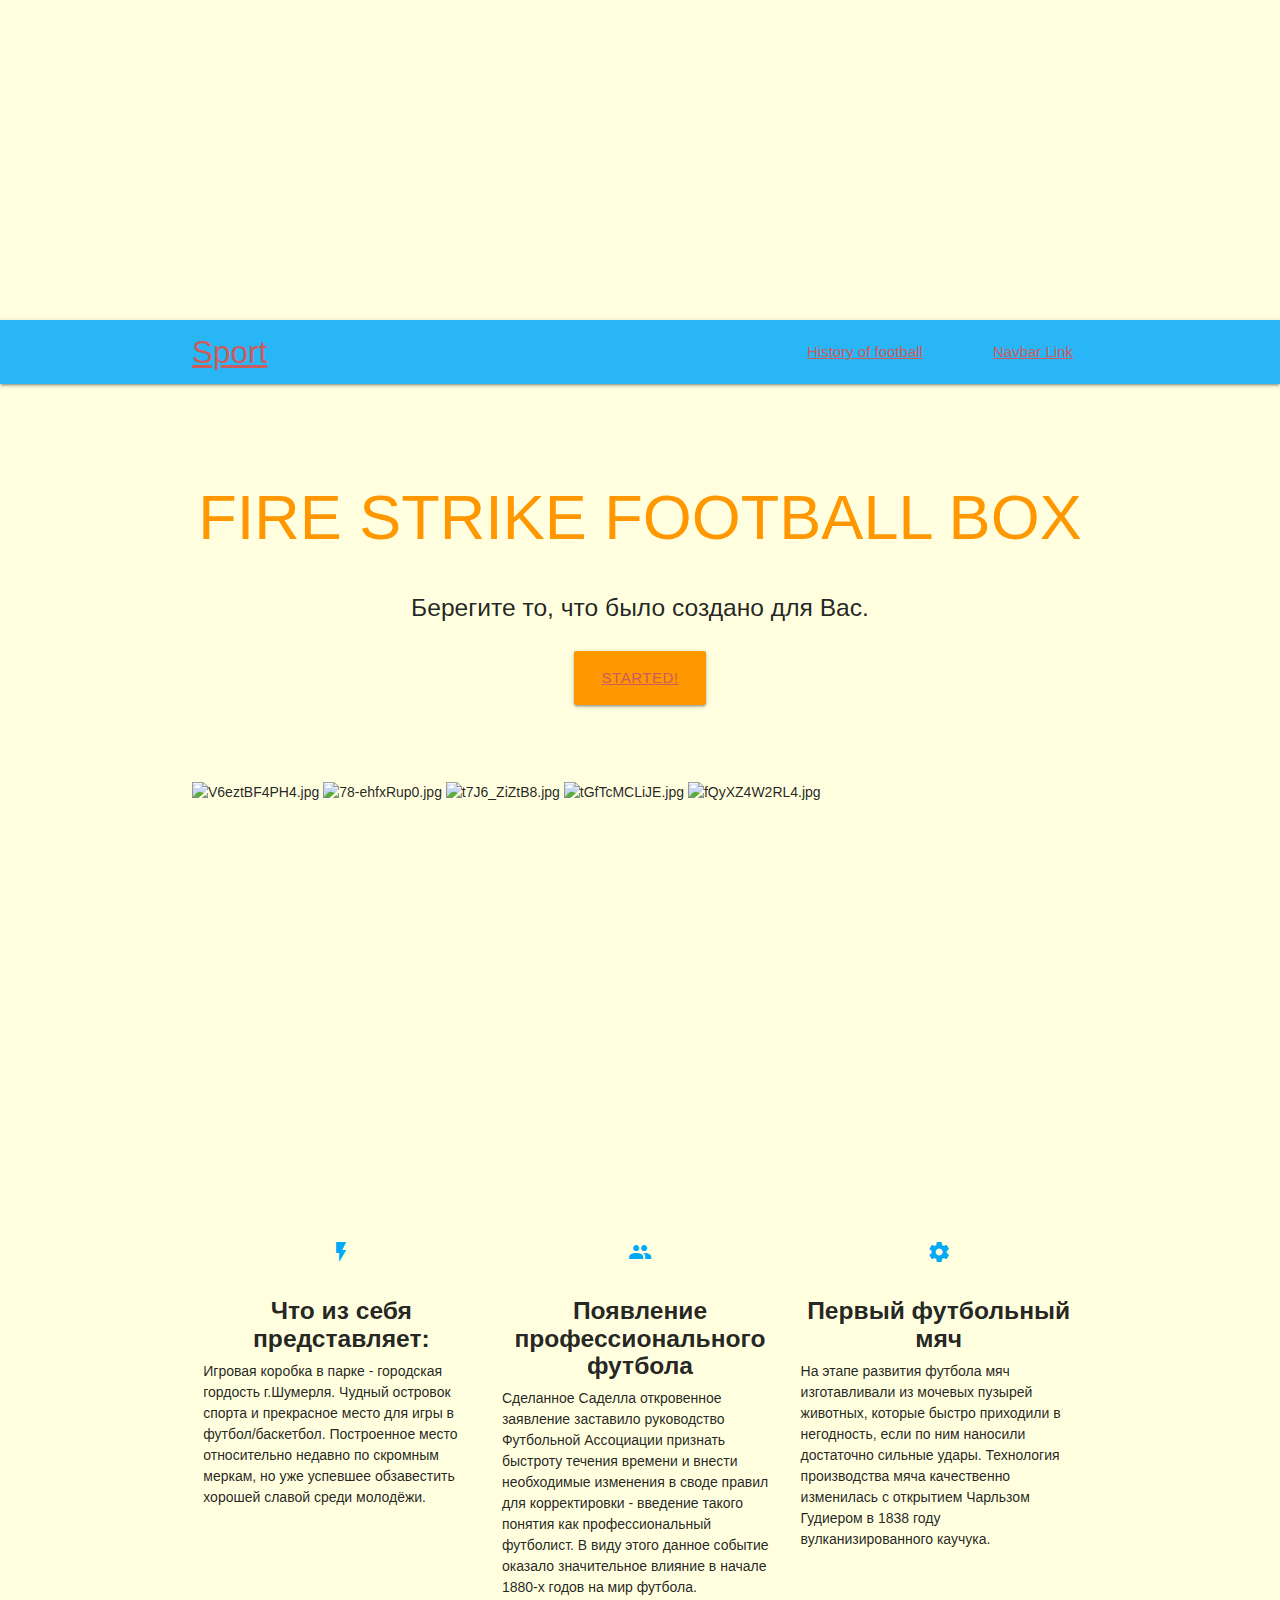
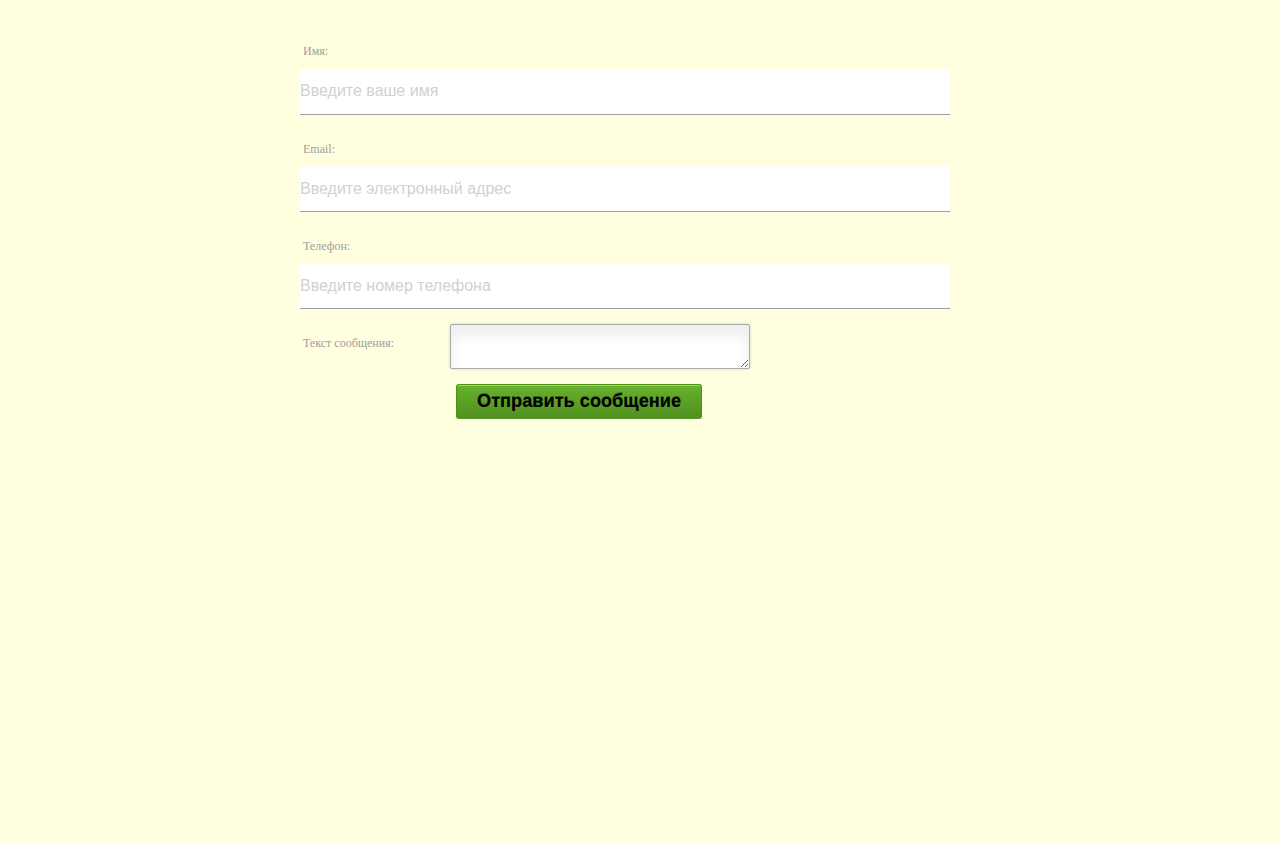
==== index.html.html @ 21b905c5 "14.02.19" ====
<!DOCTYPE html>
<html lang="en">
<head>
	<meta http-equiv="Content-Type" content="text/html; charset=UTF-8"/>
	<meta name="viewport" content="width=device-width, initial-scale=1, maximum-scale=1.0"/>
	<title> 2019 Football </title>
	
	<!-- стили -->
	
	<link rel="stylesheet" href="css/style.css">
	<link href="https://fonts.googleapis.com/icon?family=Material+Icons" rel="stylesheet">
	<link href="css/materialize.css" type="text/css" rel="stylesheet" media="screen,projection"/>
    <link href="css/style.css" type="text/css" rel="stylesheet" media="screen,projection"/>
    <link rel="stylesheet" href="https://cdn.jsdelivr.net/bxslider/4.2.12/jquery.bxslider.css">
 

</head>
<body>
  
  <div class="image"></div>
    <section class="content"></section>

    <!-- голова -->

  <nav class="light-blue lighten-1" role="navigation">
    <div class="nav-wrapper container"><a id="logo-container" href="#" class="brand-logo">Sport</a>
      <ul class="right hide-on-med-and-down">
        <li><a href="#">Navbar Link</a></li>
      </ul>

      <ul id="nav-mobile" class="sidenav">
        <li><a href="#">Navbar Link</a></li>
      </ul>
      <ul id="nav-mobileOne" class="history">
        <li><a href="#">History of football</a></li>
      </ul>
      <a href="#" data-target="nav-mobile" class="sidenav-trigger"><i class="material-icons">menu</i></a>
    </div>
  </nav>
  
  <!-- центр -->
  
  <div class="section no-pad-bot" id="index-banner">
    <div class="container">
      <br><br>
      <h1 class="header center orange-text">FIRE STRIKE FOOTBALL BOX</h1>
      <div class="row center">
        <h5 class="header col s12 light"><b>Берегите то, что было создано для Вас.</b></h5>
      </div>
      <div class="row center">
        <a href="#" id="download-button" class="btn-large waves-effect waves-light orange">Started!</a>
      </div>
      <br><br>

    </div>
  </div>

  <div class="container">
    <div class="section">

      <!-- слайдер -->
      
	  <div class="slider">
        <img src="https://www.upload.ee/image/9568625/V6eztBF4PH4.jpg" border="0" alt="V6eztBF4PH4.jpg" />
        <img src="https://www.upload.ee/image/9568628/78-ehfxRup0.jpg" border="0" alt="78-ehfxRup0.jpg" />
        <img src="https://www.upload.ee/image/9568631/t7J6_ZiZtB8.jpg" border="0" alt="t7J6_ZiZtB8.jpg" />
        <img src="https://www.upload.ee/image/9568635/tGfTcMCLiJE.jpg" border="0" alt="tGfTcMCLiJE.jpg" />
        <img src="https://www.upload.ee/image/9568637/fQyXZ4W2RL4.jpg" border="0" alt="fQyXZ4W2RL4.jpg" />
      </div>

       <!-- иконки -->

      <div class="row">
        <div class="col s12 m4">
          <div class="icon-block">
            <h2 class="center light-blue-text"><i class="material-icons">flash_on</i></h2>
            <h5 class="center"><b>Что из себя представляет:</b></h5>
			       <p2 class="light">Игровая коробка в парке - городская гордость г.Шумерля. Чудный островок спорта и прекрасное место для игры в футбол/баскетбол. Построенное место относительно недавно по скромным меркам, но уже успевшее обзавестить хорошей славой среди молодёжи.</p2>
          
          </div>
        </div>

        <div class="col s12 m4">
          <div class="icon-block">
            <h2 class="center light-blue-text"><i class="material-icons">group</i></h2>
            <h5 class="center"><b>Появление профессионального футбола</b></h5>
            <p2 class="light">Сделанное Саделла откровенное заявление заставило руководство Футбольной Ассоциации признать быстроту течения времени и внести необходимые изменения в своде правил для корректировки - введение такого понятия как профессиональный футболист. В виду этого данное событие оказало значительное влияние в начале 1880-х годов на мир футбола.</p2>
          
          </div>
        </div>

        <div class="col s12 m4">
          <div class="icon-block">
            <h2 class="center light-blue-text"><i class="material-icons">settings</i></h2>
            <h5 class="center"><b>Первый футбольный мяч</b></h5>
			       <p2 class="light">На этапе развития футбола мяч изготавливали из мочевых пузырей животных, которые быстро приходили в негодность, если по ним наносили достаточно сильные удары. Технология производства мяча качественно изменилась с открытием Чарльзом Гудиером в 1838 году вулканизированного каучука.</p2>
          </div>
        </div>
      </div>
	</div>
  <br><br>
  </div>
  <section>
    <form class="contact_form" action="contact-form.php" method="post" style="margin: auto; margin-top: -50px">
        <p>
            <label for="name">Имя:</label>
            <input type="text"  name="name" placeholder="Введите ваше имя" required />
        </p>
        <p>
            <label for="email">Email:</label>
            <input type="email" name="email" placeholder="Введите электронный адрес" required />
            <span class="form_hint">Правильный формат "name@something.com"</span>
        </p>
        <p>
            <label for="tel">Телефон:</label>
            <input type="tel" name="tel" placeholder="Введите номер телефона" required />
            <span class="form_hint">Правильный формат "+7-123-4567890"</span>
        </p>
        <p>
            <label for="message">Текст сообщения:</label>
            <textarea name="message" cols="40" rows="6" required ></textarea>
        </p>
      <input name="bezspama" type="text" style="display:none" value="" />
        <p>
            <button class="submit" type="submit">Отправить сообщение</button>
        </p>
    </form>
  </section>
  <br><br>

 <!-- конец --> 

 <footer><iframe src="https://www.google.com/maps/embed?pb=!1m14!1m12!1m3!1d18079.70079015513!2d46.428377999999995!3d55.498177!2m3!1f0!2f0!3f0!3m2!1i1024!2i768!4f13.1!5e0!3m2!1sru!2sru!4v1549559448555" width="1263" height="370" frameborder="0" style="border:0" allowfullscreen></iframe></footer>

 <!-- скрипты -->

<script src="https://code.jquery.com/jquery-2.1.1.min.js"></script>
<script src="js/materialize.js"></script>
<script src="js/script.js"></script>
<script src="https://ajax.googleapis.com/ajax/libs/jquery/3.1.1/jquery.min.js"></script>
<script src="https://cdn.jsdelivr.net/bxslider/4.2.12/jquery.bxslider.min.js"></script>

</body>
</html>
---- css/style.css ----
@import url(https://fonts.googleapis.com/css?family=Noto+Sans:400,700);

* {
  -webkit-font-smoothing: antialiased;
  -webkit-text-size-adjust: 100%; }

body { 
    background-color: #FFFFE0;
    font-weight: normal;
    font-style: normal;
    margin: 0;
    padding: 0;
    border: 0; }

h3 {
    font-family: 'Noto Sans', serif;
    font-size: 2em;
    color: #333; }

p {
    font-family: 'Noto Sans', sans-serif;
    font-size: 1.3em;
    line-height: 1.5em;
    color: #696969; 
    margin: 30px 0; }

.image {
    background: url('https://www.upload.ee/image/9498691/s1200.jpg') no-repeat fixed;
    background-position: center center;
    -webkit-background-size: cover;
    -moz-background-size: cover;
    -o-background-size: cover;
    background-size: cover;
    min-height: 320px; }

.content {
    max-width: 960px;
    margin: 0 auto;
    box-sizing: border-box;
    -moz-box-sizing: border-box;
    position: relative;
    z-index: 2;
    height: 100%; }

a:link, a:visited {
    color: #CD5C5C;
    text-decoration: underline; }

a:hover {
    color: #8B0000; }

#nav-mobileOne {
   margin-left: 600px; }


body {font: 14px/21px "Lucida Sans", "Lucida Grande", "Lucida Sans Unicode", sans-serif;}
.contact_form h2, .contact_form label {font-family:Georgia, Times, "Times New Roman", serif;}
.form_hint, .required_notification {font-size: 11px;}

.contact_form {
    width:700px; }

.contact_form p {
    width:650px;
    margin:7px 10px 7px 10px;
    padding:0px; }


.contact_form label {
    width:150px;
    margin-top: 3px;
    display:inline-block;
    float:left;
    padding:3px; }

.contact_form input {
    height:20px; 
    width:220px; 
    padding:5px 8px; }

.contact_form textarea {padding:8px; width:300px;}
.contact_form button {margin-left:156px;}

.contact_form input, .contact_form textarea { 
    border:1px solid #aaa;
    box-shadow: 0px 0px 3px #ccc, 0 10px 15px #eee inset;
    border-radius:2px;
    padding-right:30px;
    -moz-transition: padding .25s; 
    -webkit-transition: padding .25s; 
    -o-transition: padding .25s;
    transition: padding .25s; }

.contact_form input:focus, .contact_form textarea:focus {
    background: #fff; 
    border:1px solid #555; 
    box-shadow: 0 0 3px #aaa; 
    padding-right:70px; }

.contact_form input:required, .contact_form textarea:required {
    background: #fff no-repeat 98% center; }

.contact_form input:required:valid, .contact_form textarea:required:valid {
    background: #fff no-repeat 98% center;
    box-shadow: 0 0 5px #5cd053;
    border-color: #28921f; }

.contact_form input:focus:invalid, .contact_form textarea:focus:invalid {
    background: #fff no-repeat 98% center;
    box-shadow: 0 0 5px #d45252;
    border-color: #b03535 }

.form_hint {
    background: #d45252;
    border-radius: 3px 3px 3px 3px;
    color: white;
    margin-left:8px;
    padding: 1px 6px;
    z-index: 999; 
    position: absolute; 
    display: none; }

.form_hint::before {
    content: "\25C0";
    color: #d45252;
    position: absolute;
    top:1px;
    left:-6px; }

.contact_form input:focus + .form_hint {display: inline;}
.contact_form input:required:valid + .form_hint {background: #28921f;}
.contact_form input:required:valid + .form_hint::before {color:#28921f;}
    
button.submit {
    background-color: #68b12f;
    background: -webkit-gradient(linear, left top, left bottom, from(#68b12f), to(#50911e));
    background: -webkit-linear-gradient(top, #68b12f, #50911e);
    background: -moz-linear-gradient(top, #68b12f, #50911e);
    background: -ms-linear-gradient(top, #68b12f, #50911e);
    background: -o-linear-gradient(top, #68b12f, #50911e);
    background: linear-gradient(top, #68b12f, #50911e);
    border: 1px solid #509111;
    border-bottom: 1px solid #5b992b;
    border-radius: 3px;
    -webkit-border-radius: 3px;
    -moz-border-radius: 3px;
    -ms-border-radius: 3px;
    -o-border-radius: 3px;
    box-shadow: inset 0 1px 0 0 #9fd574;
    -webkit-box-shadow: 0 1px 0 0 #9fd574 inset ;
    -moz-box-shadow: 0 1px 0 0 #9fd574 inset;
    -ms-box-shadow: 0 1px 0 0 #9fd574 inset;
    -o-box-shadow: 0 1px 0 0 #9fd574 inset;
    color: black;
    font-weight: bold;
    padding: 6px 20px;
    text-align: center;
    text-shadow: 0 -1px 0 #396715; }

button.submit:hover {
    opacity:.85;
    cursor: pointer; }

button.submit:active {
    border: 1px solid #20911e;
    box-shadow: 0 0 10px 5px #356b0b inset; 
    -webkit-box-shadow:0 0 10px 5px #356b0b inset ;
    -moz-box-shadow: 0 0 10px 5px #356b0b inset;
    -ms-box-shadow: 0 0 10px 5px #356b0b inset;
    -o-box-shadow: 0 0 10px 5px #356b0b inset; }
---- css/style.css ----
@import url(https://fonts.googleapis.com/css?family=Noto+Sans:400,700);

* {
  -webkit-font-smoothing: antialiased;
  -webkit-text-size-adjust: 100%; }

body { 
    background-color: #FFFFE0;
    font-weight: normal;
    font-style: normal;
    margin: 0;
    padding: 0;
    border: 0; }

h3 {
    font-family: 'Noto Sans', serif;
    font-size: 2em;
    color: #333; }

p {
    font-family: 'Noto Sans', sans-serif;
    font-size: 1.3em;
    line-height: 1.5em;
    color: #696969; 
    margin: 30px 0; }

.image {
    background: url('https://www.upload.ee/image/9498691/s1200.jpg') no-repeat fixed;
    background-position: center center;
    -webkit-background-size: cover;
    -moz-background-size: cover;
    -o-background-size: cover;
    background-size: cover;
    min-height: 320px; }

.content {
    max-width: 960px;
    margin: 0 auto;
    box-sizing: border-box;
    -moz-box-sizing: border-box;
    position: relative;
    z-index: 2;
    height: 100%; }

a:link, a:visited {
    color: #CD5C5C;
    text-decoration: underline; }

a:hover {
    color: #8B0000; }

#nav-mobileOne {
   margin-left: 600px; }


body {font: 14px/21px "Lucida Sans", "Lucida Grande", "Lucida Sans Unicode", sans-serif;}
.contact_form h2, .contact_form label {font-family:Georgia, Times, "Times New Roman", serif;}
.form_hint, .required_notification {font-size: 11px;}

.contact_form {
    width:700px; }

.contact_form p {
    width:650px;
    margin:7px 10px 7px 10px;
    padding:0px; }


.contact_form label {
    width:150px;
    margin-top: 3px;
    display:inline-block;
    float:left;
    padding:3px; }

.contact_form input {
    height:20px; 
    width:220px; 
    padding:5px 8px; }

.contact_form textarea {padding:8px; width:300px;}
.contact_form button {margin-left:156px;}

.contact_form input, .contact_form textarea { 
    border:1px solid #aaa;
    box-shadow: 0px 0px 3px #ccc, 0 10px 15px #eee inset;
    border-radius:2px;
    padding-right:30px;
    -moz-transition: padding .25s; 
    -webkit-transition: padding .25s; 
    -o-transition: padding .25s;
    transition: padding .25s; }

.contact_form input:focus, .contact_form textarea:focus {
    background: #fff; 
    border:1px solid #555; 
    box-shadow: 0 0 3px #aaa; 
    padding-right:70px; }

.contact_form input:required, .contact_form textarea:required {
    background: #fff no-repeat 98% center; }

.contact_form input:required:valid, .contact_form textarea:required:valid {
    background: #fff no-repeat 98% center;
    box-shadow: 0 0 5px #5cd053;
    border-color: #28921f; }

.contact_form input:focus:invalid, .contact_form textarea:focus:invalid {
    background: #fff no-repeat 98% center;
    box-shadow: 0 0 5px #d45252;
    border-color: #b03535 }

.form_hint {
    background: #d45252;
    border-radius: 3px 3px 3px 3px;
    color: white;
    margin-left:8px;
    padding: 1px 6px;
    z-index: 999; 
    position: absolute; 
    display: none; }

.form_hint::before {
    content: "\25C0";
    color: #d45252;
    position: absolute;
    top:1px;
    left:-6px; }

.contact_form input:focus + .form_hint {display: inline;}
.contact_form input:required:valid + .form_hint {background: #28921f;}
.contact_form input:required:valid + .form_hint::before {color:#28921f;}
    
button.submit {
    background-color: #68b12f;
    background: -webkit-gradient(linear, left top, left bottom, from(#68b12f), to(#50911e));
    background: -webkit-linear-gradient(top, #68b12f, #50911e);
    background: -moz-linear-gradient(top, #68b12f, #50911e);
    background: -ms-linear-gradient(top, #68b12f, #50911e);
    background: -o-linear-gradient(top, #68b12f, #50911e);
    background: linear-gradient(top, #68b12f, #50911e);
    border: 1px solid #509111;
    border-bottom: 1px solid #5b992b;
    border-radius: 3px;
    -webkit-border-radius: 3px;
    -moz-border-radius: 3px;
    -ms-border-radius: 3px;
    -o-border-radius: 3px;
    box-shadow: inset 0 1px 0 0 #9fd574;
    -webkit-box-shadow: 0 1px 0 0 #9fd574 inset ;
    -moz-box-shadow: 0 1px 0 0 #9fd574 inset;
    -ms-box-shadow: 0 1px 0 0 #9fd574 inset;
    -o-box-shadow: 0 1px 0 0 #9fd574 inset;
    color: black;
    font-weight: bold;
    padding: 6px 20px;
    text-align: center;
    text-shadow: 0 -1px 0 #396715; }

button.submit:hover {
    opacity:.85;
    cursor: pointer; }

button.submit:active {
    border: 1px solid #20911e;
    box-shadow: 0 0 10px 5px #356b0b inset; 
    -webkit-box-shadow:0 0 10px 5px #356b0b inset ;
    -moz-box-shadow: 0 0 10px 5px #356b0b inset;
    -ms-box-shadow: 0 0 10px 5px #356b0b inset;
    -o-box-shadow: 0 0 10px 5px #356b0b inset; }
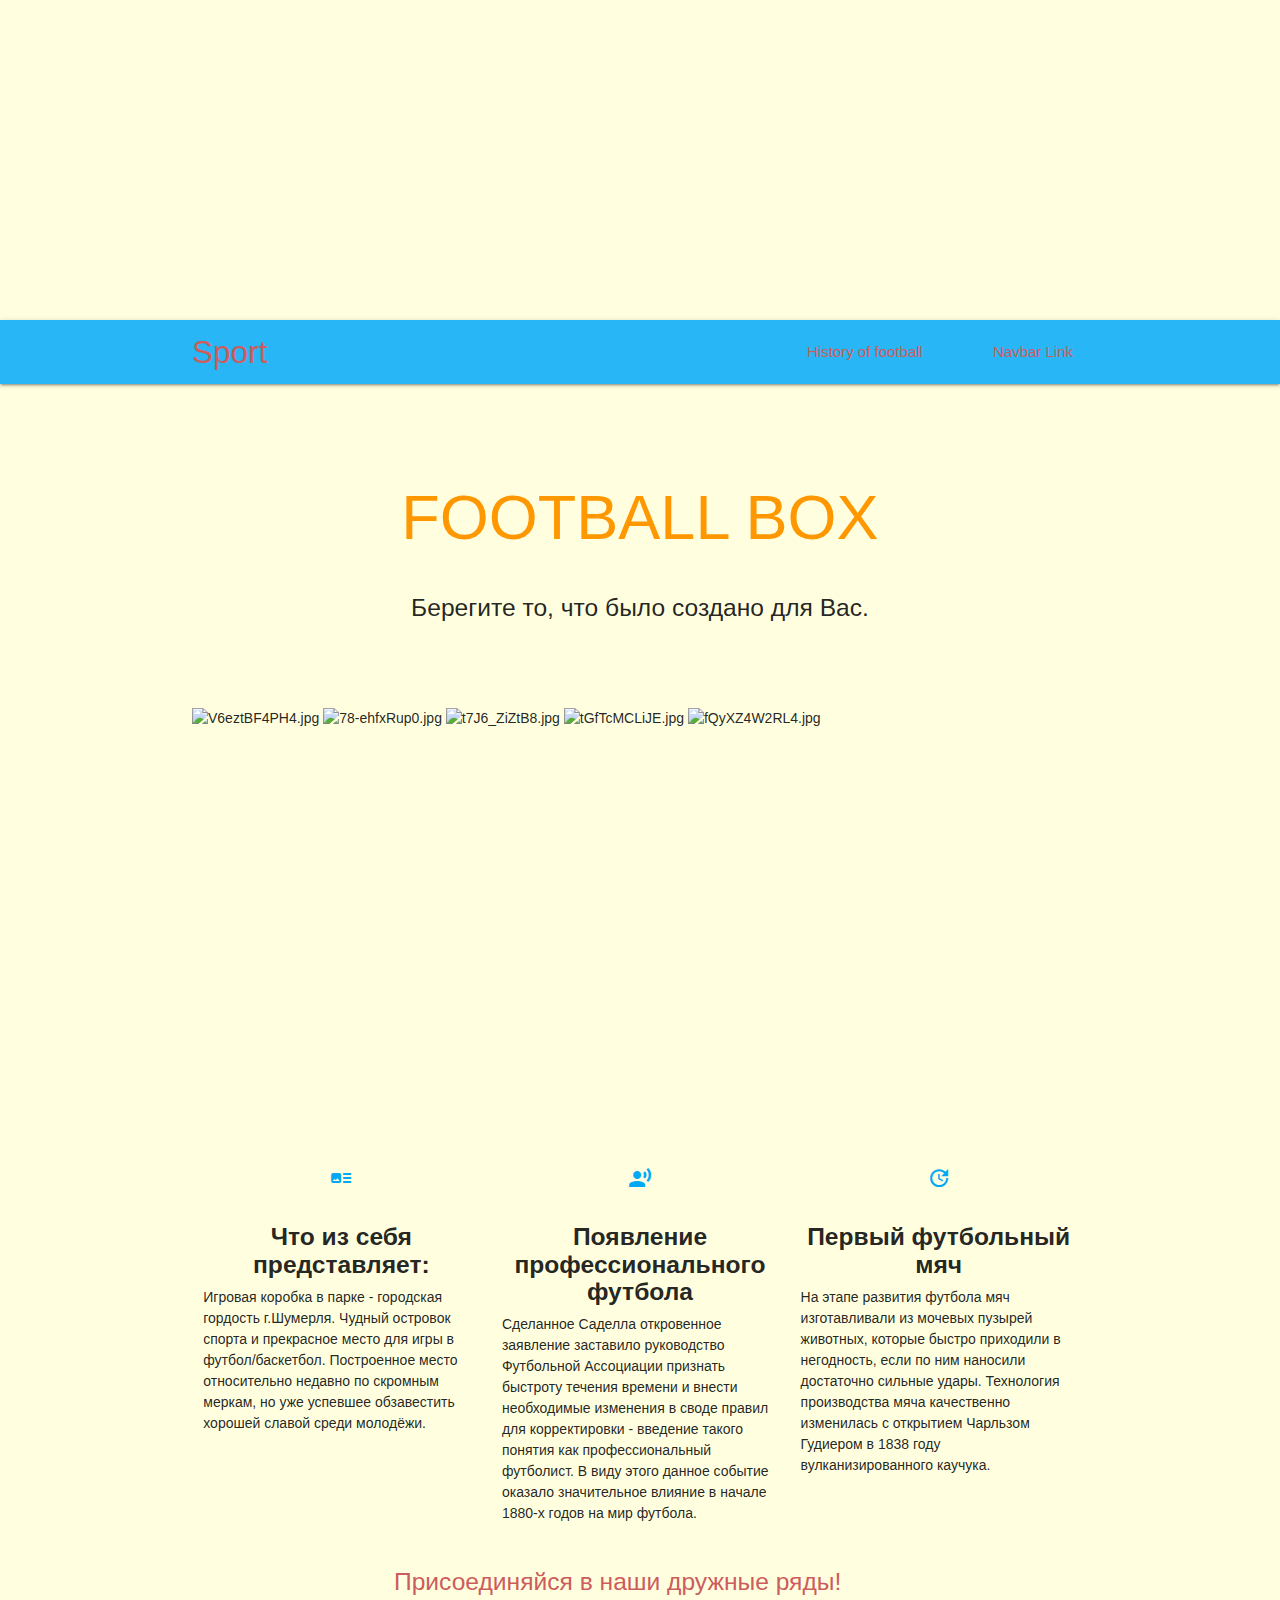
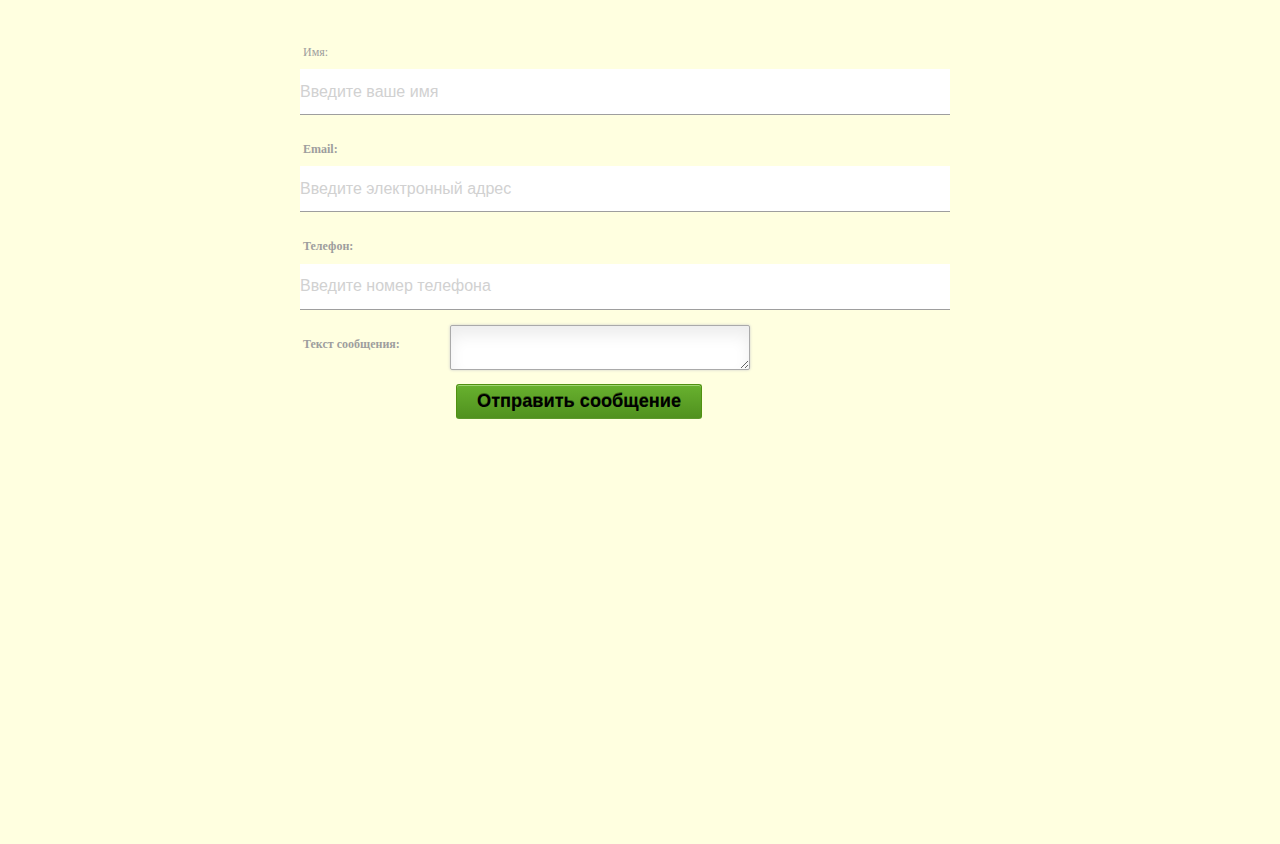
==== commit 27af641d: "15.02.19" ====
--- a/index.html.html
+++ b/index.html.html
@@ -10,8 +10,9 @@
 	<link rel="stylesheet" href="css/style.css">
 	<link href="https://fonts.googleapis.com/icon?family=Material+Icons" rel="stylesheet">
 	<link href="css/materialize.css" type="text/css" rel="stylesheet" media="screen,projection"/>
-    <link href="css/style.css" type="text/css" rel="stylesheet" media="screen,projection"/>
-    <link rel="stylesheet" href="https://cdn.jsdelivr.net/bxslider/4.2.12/jquery.bxslider.css">
+  <link href="css/style.css" type="text/css" rel="stylesheet" media="screen,projection"/>
+  <link rel="stylesheet" href="https://cdn.jsdelivr.net/bxslider/4.2.12/jquery.bxslider.css">
+  <!-- <link rel="stylesheet" href="https://stackpath.bootstrapcdn.com/bootstrap/4.3.1/css/bootstrap.min.css" integrity="sha384-ggOyR0iXCbMQv3Xipma34MD+dH/1fQ784/j6cY/iJTQUOhcWr7x9JvoRxT2MZw1T" crossorigin="anonymous"> -->
  
 
 </head>
@@ -23,16 +24,16 @@
     <!-- голова -->
 
   <nav class="light-blue lighten-1" role="navigation">
-    <div class="nav-wrapper container"><a id="logo-container" href="#" class="brand-logo">Sport</a>
+    <div class="nav-wrapper container"><a id="logo-container" href="#" class="brand-logo" style="text-decoration: none;">Sport</a>
       <ul class="right hide-on-med-and-down">
-        <li><a href="#">Navbar Link</a></li>
+        <li><a href="#" style="text-decoration: none;">Navbar Link</a></li>
       </ul>
 
       <ul id="nav-mobile" class="sidenav">
         <li><a href="#">Navbar Link</a></li>
       </ul>
       <ul id="nav-mobileOne" class="history">
-        <li><a href="#">History of football</a></li>
+        <li><a href="history.html" target="_parent" style="text-decoration: none;">History of football</a></li>
       </ul>
       <a href="#" data-target="nav-mobile" class="sidenav-trigger"><i class="material-icons">menu</i></a>
     </div>
@@ -43,13 +44,14 @@
   <div class="section no-pad-bot" id="index-banner">
     <div class="container">
       <br><br>
-      <h1 class="header center orange-text">FIRE STRIKE FOOTBALL BOX</h1>
+      <h1 class="header center orange-text">FOOTBALL BOX</h1>
       <div class="row center">
         <h5 class="header col s12 light"><b>Берегите то, что было создано для Вас.</b></h5>
       </div>
-      <div class="row center">
+      
+     <!--  <div class="row center">
         <a href="#" id="download-button" class="btn-large waves-effect waves-light orange">Started!</a>
-      </div>
+      </div> -->
       <br><br>
 
     </div>
@@ -73,7 +75,7 @@
       <div class="row">
         <div class="col s12 m4">
           <div class="icon-block">
-            <h2 class="center light-blue-text"><i class="material-icons">flash_on</i></h2>
+            <h2 class="center light-blue-text"><i class="material-icons">art_track</i></h2>
             <h5 class="center"><b>Что из себя представляет:</b></h5>
 			       <p2 class="light">Игровая коробка в парке - городская гордость г.Шумерля. Чудный островок спорта и прекрасное место для игры в футбол/баскетбол. Построенное место относительно недавно по скромным меркам, но уже успевшее обзавестить хорошей славой среди молодёжи.</p2>
           
@@ -82,7 +84,7 @@
 
         <div class="col s12 m4">
           <div class="icon-block">
-            <h2 class="center light-blue-text"><i class="material-icons">group</i></h2>
+            <h2 class="center light-blue-text"><i class="material-icons">record_voice_over</i></h2>
             <h5 class="center"><b>Появление профессионального футбола</b></h5>
             <p2 class="light">Сделанное Саделла откровенное заявление заставило руководство Футбольной Ассоциации признать быстроту течения времени и внести необходимые изменения в своде правил для корректировки - введение такого понятия как профессиональный футболист. В виду этого данное событие оказало значительное влияние в начале 1880-х годов на мир футбола.</p2>
           
@@ -91,7 +93,7 @@
 
         <div class="col s12 m4">
           <div class="icon-block">
-            <h2 class="center light-blue-text"><i class="material-icons">settings</i></h2>
+            <h2 class="center light-blue-text"><i class="material-icons">update</i></h2>
             <h5 class="center"><b>Первый футбольный мяч</b></h5>
 			       <p2 class="light">На этапе развития футбола мяч изготавливали из мочевых пузырей животных, которые быстро приходили в негодность, если по ним наносили достаточно сильные удары. Технология производства мяча качественно изменилась с открытием Чарльзом Гудиером в 1838 году вулканизированного каучука.</p2>
           </div>
@@ -99,38 +101,41 @@
       </div>
 	</div>
   <br><br>
-  </div>
   <section>
+
     <form class="contact_form" action="contact-form.php" method="post" style="margin: auto; margin-top: -50px">
+     <h5 style="margin-left: 104px; color:  #CD5C5C; ">Присоединяйся в наши дружные ряды!</h5>  
+      <br>  
         <p>
             <label for="name">Имя:</label>
             <input type="text"  name="name" placeholder="Введите ваше имя" required />
         </p>
         <p>
-            <label for="email">Email:</label>
+            <label for="email"><b>Email:</b></label>
             <input type="email" name="email" placeholder="Введите электронный адрес" required />
             <span class="form_hint">Правильный формат "name@something.com"</span>
         </p>
         <p>
-            <label for="tel">Телефон:</label>
+            <label for="tel"><b>Телефон:</b></label>
             <input type="tel" name="tel" placeholder="Введите номер телефона" required />
             <span class="form_hint">Правильный формат "+7-123-4567890"</span>
         </p>
         <p>
-            <label for="message">Текст сообщения:</label>
-            <textarea name="message" cols="40" rows="6" required ></textarea>
+            <label for="message"><b>Текст сообщения:<b></label>
+            <textarea name="message" cols="400" rows="16" required ></textarea>
         </p>
-      <input name="bezspama" type="text" style="display:none" value="" />
+        <input name="bezspama" type="text" style="display:none" value="" />
         <p>
             <button class="submit" type="submit">Отправить сообщение</button>
         </p>
     </form>
   </section>
   <br><br>
+</div>
 
  <!-- конец --> 
 
- <footer><iframe src="https://www.google.com/maps/embed?pb=!1m14!1m12!1m3!1d18079.70079015513!2d46.428377999999995!3d55.498177!2m3!1f0!2f0!3f0!3m2!1i1024!2i768!4f13.1!5e0!3m2!1sru!2sru!4v1549559448555" width="1263" height="370" frameborder="0" style="border:0" allowfullscreen></iframe></footer>
+ <footer><iframe src="https://www.google.com/maps/embed?pb=!1m14!1m12!1m3!1d18079.70079015513!2d46.428377999999995!3d55.498177!2m3!1f0!2f0!3f0!3m2!1i1024!2i768!4f13.1!5e0!3m2!1sru!2sru!4v1549559448555" width="1687" height="370" frameborder="0" style="border:0" allowfullscreen></iframe></footer>
 
  <!-- скрипты -->
 
